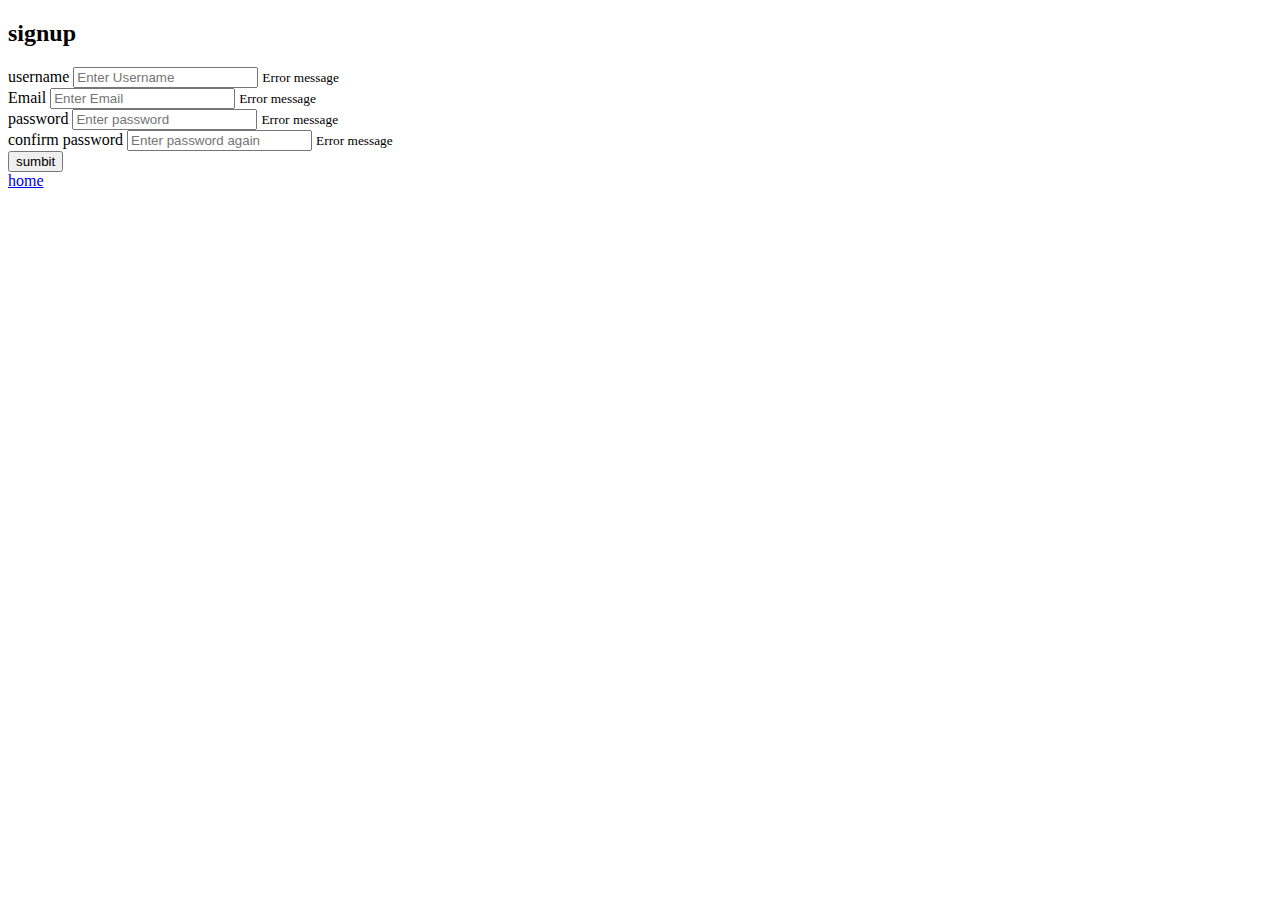
==== project1/index.html @ a729c798 "html for project 1" ====
<!DOCTYPE html>
<html lang="en">
<head>
    <meta charset="UTF-8">
    <meta http-equiv="X-UA-Compatible" content="IE=edge">
    <meta name="viewport" content="width=device-width, initial-scale=1.0">
    <link rel="stylesheet" href="style.css">
    <title>Document</title>
</head>
<body>
    <div class = "container"> 
        <form id="form" class="form">
            <h2>signup </h2>
            <div class="form-control">
                <label for="username" >username</label>
                <input type="text" id = "username" placeholder="Enter Username">
                <small>Error message</small>
            </div>
            <div class="form-control">
                <label for="Email" >Email</label>
                <input type="text" id = "Email" placeholder="Enter Email">
                <small>Error message</small>
            </div>

            <div class="form-control">
                <label for="password" >password</label>
                <input type="text" id = "password" placeholder="Enter password">
                <small>Error message</small>
            </div>
            <div class="form-control">
                <label for="password2" >confirm password</label>
                <input type="text" id = "password2" placeholder="Enter password again">
                <small>Error message</small>
            </div>
            <button>sumbit</button>
        </form>

        <a href="../index.html">home</a>
        
    </div>
    <script src="script.js"></script>
</body>
</html>
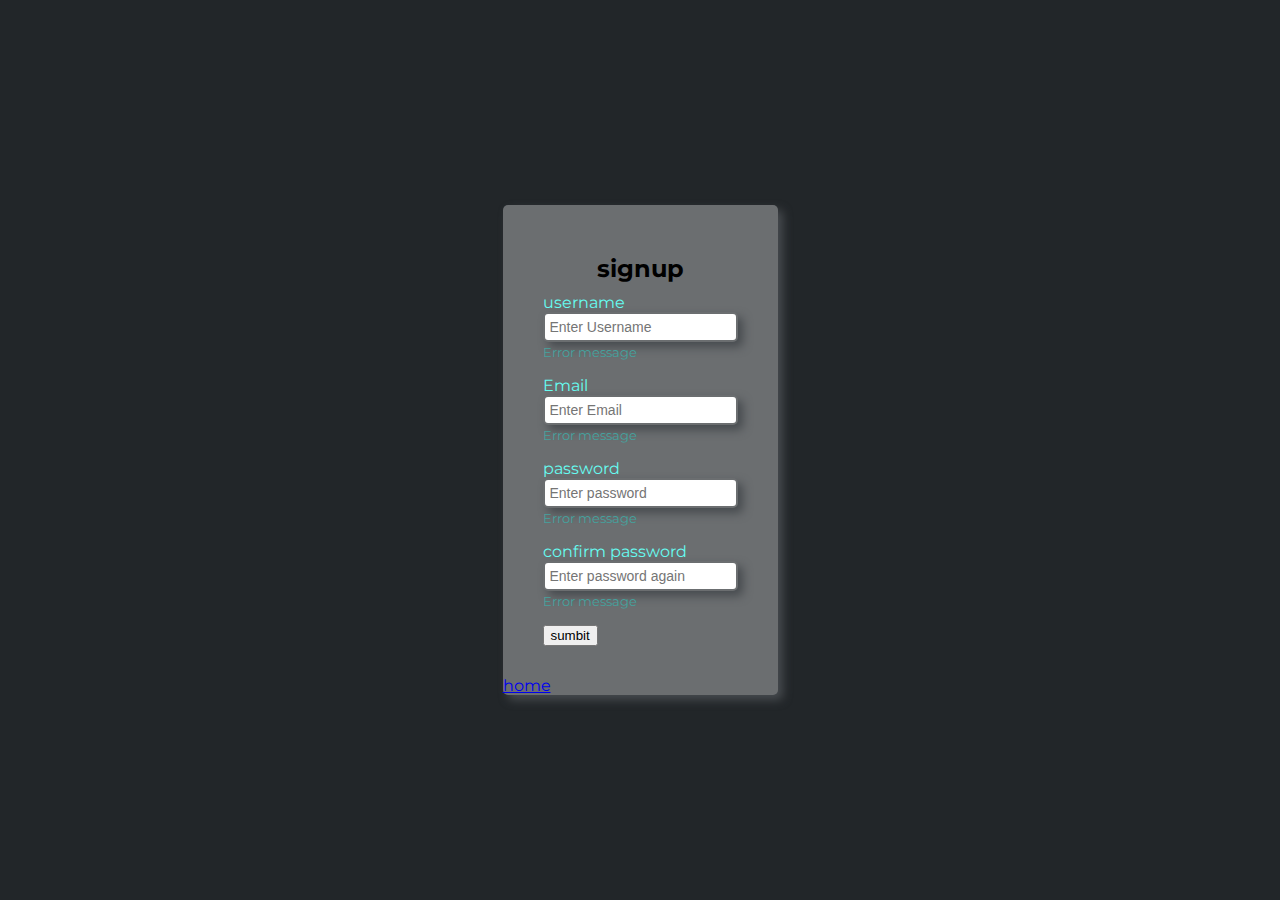
==== commit 7114a8ae: "css update" ====
--- a/project1/index.html
+++ b/project1/index.html
@@ -11,7 +11,7 @@
     <div class = "container"> 
         <form id="form" class="form">
             <h2>signup </h2>
-            <div class="form-control">
+            <div class="form-control ">
                 <label for="username" >username</label>
                 <input type="text" id = "username" placeholder="Enter Username">
                 <small>Error message</small>
--- a/project1/style.css
+++ b/project1/style.css
@@ -0,0 +1,56 @@
+@import url('https://fonts.googleapis.com/css2?family=Montserrat&display=swap');
+*{
+    box-sizing: border-box;
+}
+
+body{
+    background-color: #222629;
+    font-family: 'Montserrat', sans-serif;
+    display: flex;
+    align-items: center ;
+    justify-content: center;
+    min-height: 100vh;
+    margin: 0%;
+
+}
+.container {
+    background-color: #6B6E70 ;
+    border-radius: 5px;
+    box-shadow: 5px 5px 10px #474B4F;
+}
+h2 {
+    text-align: center;
+    margin-bottom:10px ;
+}
+form{
+    padding: 30px 40px;
+}
+.form-control{
+    margin-bottom: 10px;
+    padding-bottom: 5px;
+    position:relative ;   
+    color :#45A29E ;
+}
+.form-control label{
+    color: #66FCF1 ;
+    display: block;
+}
+.form-control input{
+    border: 2px solid #6B6E70;
+    box-shadow: 5px 5px 10px #474B4F;
+    border-radius: 5px;
+    display: block;
+    font-size: 14px;
+    padding :5px;
+    width: 100%;
+}
+.form-control input:focus{
+    outline: 0px;
+    border-color: #c5C6c7 ;
+}
+.form-control.success input{
+    border-color: limegreen;
+}
+.form-control. not success input{
+    border-color: orangered;
+}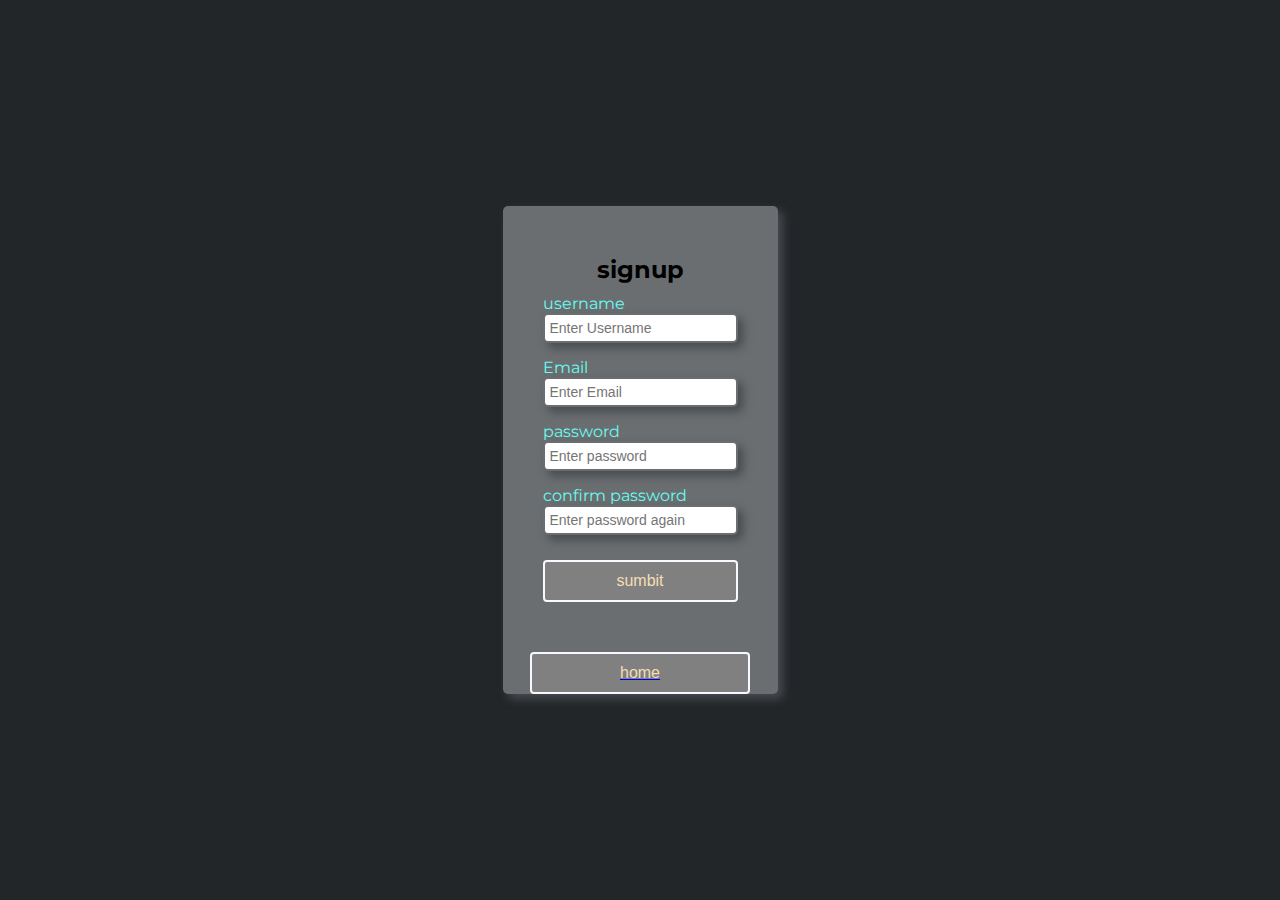
==== commit 3f3ab462: "project 1" ====
--- a/project1/index.html
+++ b/project1/index.html
@@ -32,12 +32,15 @@
                 <input type="text" id = "password2" placeholder="Enter password again">
                 <small>Error message</small>
             </div>
-            <button>sumbit</button>
+            <button class = "sumbit">  sumbit</button>
+                
+            
         </form>
+        <a href="../index.html">
+            <button class ="home" >home</button> </a>
+            
+    </div>
 
-        <a href="../index.html">home</a>
-        
-    </div>
-    <script src="script.js"></script>
+   <script src="script.js"></script>
 </body>
 </html>--- a/project1/style.css
+++ b/project1/style.css
@@ -1,4 +1,13 @@
 @import url('https://fonts.googleapis.com/css2?family=Montserrat&display=swap');
+:root{
+    --success-color: limegreen;
+    --error-color: orangered;
+}
+
+
+
+
+
 *{
     box-sizing: border-box;
 }
@@ -49,8 +58,54 @@
     border-color: #c5C6c7 ;
 }
 .form-control.success input{
-    border-color: limegreen;
+    border-color: var(--success-color);
 }
-.form-control. not success input{
-    border-color: orangered;
-}+.form-control.error input{
+    border-color: var(--error-color);
+
+}
+.form-control small{
+    color: var(--error-color);
+    position: absolute;
+    bottom: 0;
+    left: 0;
+    visibility: hidden;
+
+}
+.form-control.error small{
+    visibility: : visible;
+}
+.form button{
+    cursor: pointer;
+    background-color: gray;
+    border : 2px solid ghostwhite;
+    border-radius: 4px;
+    color: wheat;
+    display: block;
+    font-size : 16px;
+    padding: 10px;
+    margin-top: 20px;
+    width: 100%;
+
+
+}
+
+.home{
+    cursor: pointer;
+    background-color: gray;
+    border : 2px solid ghostwhite;
+    border-radius: 4px;
+    color: wheat;
+    display: block;
+    font-size : 16px;
+    padding: 10px;
+    margin-top: 20px;
+    width: 80%;
+    align-self: center;
+    margin-left: 10%;
+    
+
+}
+.nav{
+    display: block;
+}
